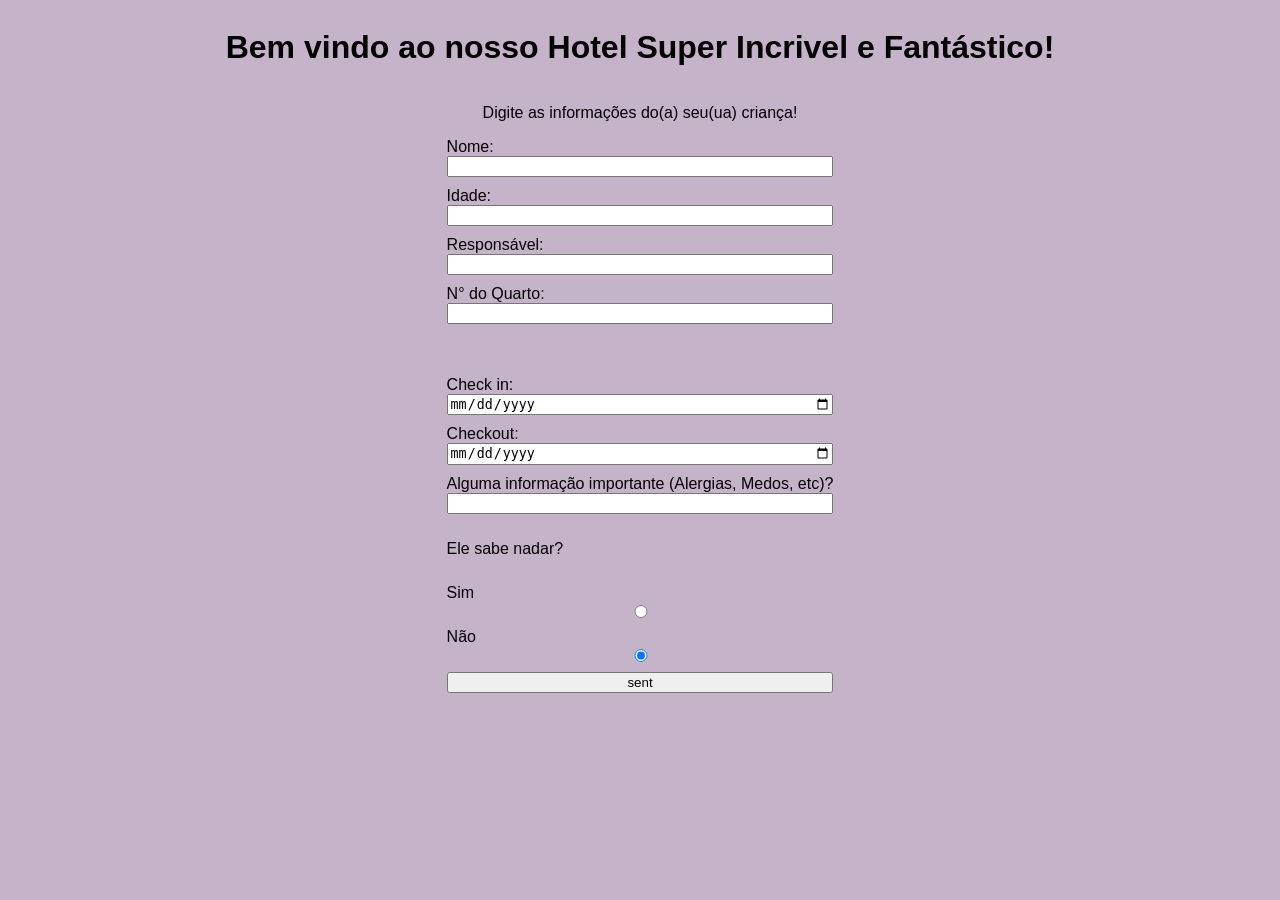
==== jason-monitoring-demo.html @ 383f423c "Refactored the whole form logic" ====
<!DOCTYPE html>
<html lang="pt-br">
<head>
    <meta charset="UTF-8">
    <meta name="viewport" content="width=device-width, initial-scale=1.0">
    <link rel="stylesheet" href="styles/demos/jason-monitoring.css">

    <title>Jason Monitoring Demo</title>

    <script type="module" src="scripts/demos/jason-monitoring/index.js"></script>
    </head>
<body>
    <h1>Bem vindo ao nosso Hotel Super Incrivel e Fantástico!</h1>
    <p>Digite as informações do(a) seu(ua) criança!</p>
    <form id="kids-form" class="form-box" action="https://jason-monitoring-service.fastapicloud.dev/add_kids" method="post">
        <label for="name">
            Nome: <input type="text" name="name" id="name" required>
        </label>
        <label for="age">
            Idade: <input min="3" max="13" type="number" name="age" id="age" required>
        </label>
        <label for="parent">
            Responsável: <input type="text" name="parent" id="parent" required>
        </label>
        <label for="room">
            N° do Quarto: <input type="number" name="room" id="room" required>
        </label>
        <p id="date-warn-box"></p>
        <label for="checkin">
            Check in: <input type="date" name="checkin" id="checkin" required>
        </label>
        <label for="checkout">
            Checkout: <input type="date" name="checkout" id="checkout" required>
        </label>
        <label for="notations">
            Alguma informação importante (Alergias, Medos, etc)? <input type="text" name="notations" id="notations">
        </label>
        <p>Ele sabe nadar?</p>
        <label for="can_swin">
            Sim <input type="radio" name="can_swin" id="can_swin" value="true">
        </label>
        <label for="can_swin">
            Não <input type="radio" name="can_swin" id="can_swin" value="false" checked>
        </label>
        <span id="submit-warn-box"></span>
        <input id="submit-btn" type="submit" value="sent">
    </form>
</body>
</html>
---- styles/demos/jason-monitoring.css ----
body {
    background:  rgb(197, 179, 201);
    display: flex;
    flex-direction: column;
    justify-content: center;
    align-items: center;
    font-family: sans-serif;
}

span {
    display: none;
}

.form-box {
    display: flex;
    flex-direction: column;
    row-gap: 10px;
}

.form-box label {
    display: flex;
    flex-direction: column;
}
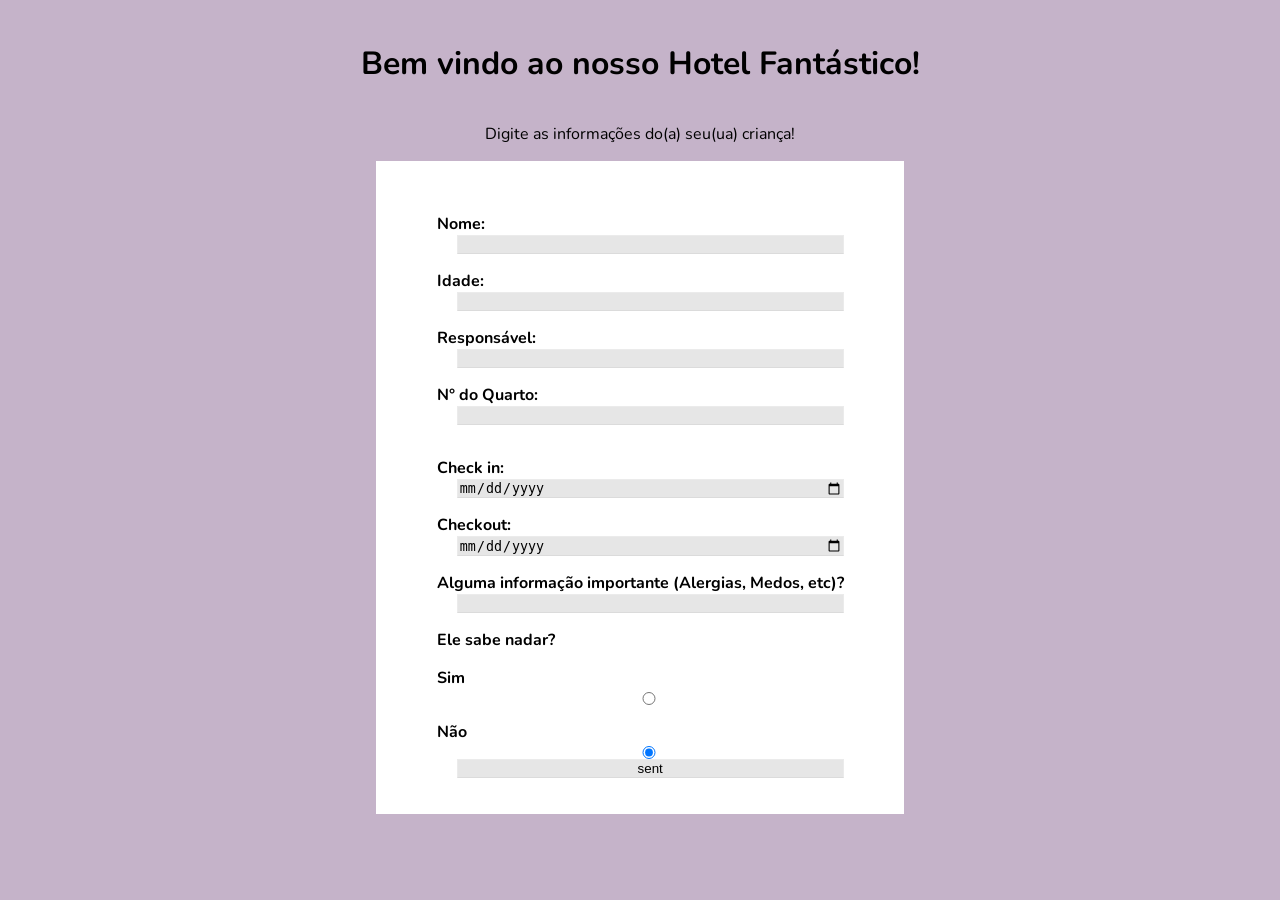
==== commit 65bfd213: "Changed the style of the form" ====
--- a/jason-monitoring-demo.html
+++ b/jason-monitoring-demo.html
@@ -10,37 +10,35 @@
     <script type="module" src="scripts/demos/jason-monitoring/index.js"></script>
     </head>
 <body>
-    <h1>Bem vindo ao nosso Hotel Super Incrivel e Fantástico!</h1>
+    <h1>Bem vindo ao nosso Hotel Fantástico!</h1>
     <p>Digite as informações do(a) seu(ua) criança!</p>
     <form id="kids-form" class="form-box" action="https://jason-monitoring-service.fastapicloud.dev/add_kids" method="post">
         <label for="name">
-            Nome: <input type="text" name="name" id="name" required>
+            <p>Nome:</p> <input type="text" name="name" id="name" required>
         </label>
         <label for="age">
-            Idade: <input min="3" max="13" type="number" name="age" id="age" required>
+            <p>Idade:</p> <input min="3" max="13" type="number" name="age" id="age" required>
         </label>
         <label for="parent">
-            Responsável: <input type="text" name="parent" id="parent" required>
+            <p>Responsável:</p> <input type="text" name="parent" id="parent" required>
         </label>
         <label for="room">
-            N° do Quarto: <input type="number" name="room" id="room" required>
+            <p>N° do Quarto:</p> <input type="number" name="room" id="room" required>
         </label>
         <p id="date-warn-box"></p>
         <label for="checkin">
-            Check in: <input type="date" name="checkin" id="checkin" required>
+            <p>Check in:</p> <input type="date" name="checkin" id="checkin" required>
         </label>
         <label for="checkout">
-            Checkout: <input type="date" name="checkout" id="checkout" required>
+            <p>Checkout:</p> <input type="date" name="checkout" id="checkout" required>
         </label>
         <label for="notations">
-            Alguma informação importante (Alergias, Medos, etc)? <input type="text" name="notations" id="notations">
+            <p>Alguma informação importante (Alergias, Medos, etc)?</p> <input type="text" name="notations" id="notations">
         </label>
         <p>Ele sabe nadar?</p>
         <label for="can_swin">
-            Sim <input type="radio" name="can_swin" id="can_swin" value="true">
-        </label>
-        <label for="can_swin">
-            Não <input type="radio" name="can_swin" id="can_swin" value="false" checked>
+            <p>Sim</p> <input type="radio" name="can_swin" id="can_swin" value="true">
+            <p>Não</p> <input type="radio" name="can_swin" id="can_swin" value="false" checked>
         </label>
         <span id="submit-warn-box"></span>
         <input id="submit-btn" type="submit" value="sent">
--- a/styles/demos/jason-monitoring.css
+++ b/styles/demos/jason-monitoring.css
@@ -1,23 +1,52 @@
+@import url('https://fonts.googleapis.com/css2?family=Arimo:ital,wght@0,400..700;1,400..700&family=Nunito:ital,wght@0,200..1000;1,200..1000&family=Space+Grotesk:wght@300..700&display=swap');
 body {
     background:  rgb(197, 179, 201);
     display: flex;
     flex-direction: column;
     justify-content: center;
     align-items: center;
-    font-family: sans-serif;
+    font-family:"Nunito", sans-serif;
+    padding: 1% 2%;
 }
 
 span {
     display: none;
 }
 
+h1 {
+    text-align: center;
+}
+
 .form-box {
     display: flex;
     flex-direction: column;
-    row-gap: 10px;
+    text-align: center ;
+    background-color: rgb(255, 255, 255);
+    padding: 3% 5%;
 }
 
 .form-box label {
     display: flex;
     flex-direction: column;
-}+}
+
+.form-box p {
+    text-align: start;
+    margin-bottom: 0%;
+    font-weight: bold;
+}
+
+.form-box input {
+    border: 1px solid rgb(235, 235, 235);
+    border-bottom: 1px solid rgb(219, 219, 219);
+    background-color: rgb(230, 230, 230);
+    margin-left: 5%;
+}
+
+#submit-warn-box {
+    margin: 5% 3%;
+    padding: 3.5%;
+    margin: 2%;
+    border-radius: 10px;
+    background-color: rgb(56, 54, 70);
+}
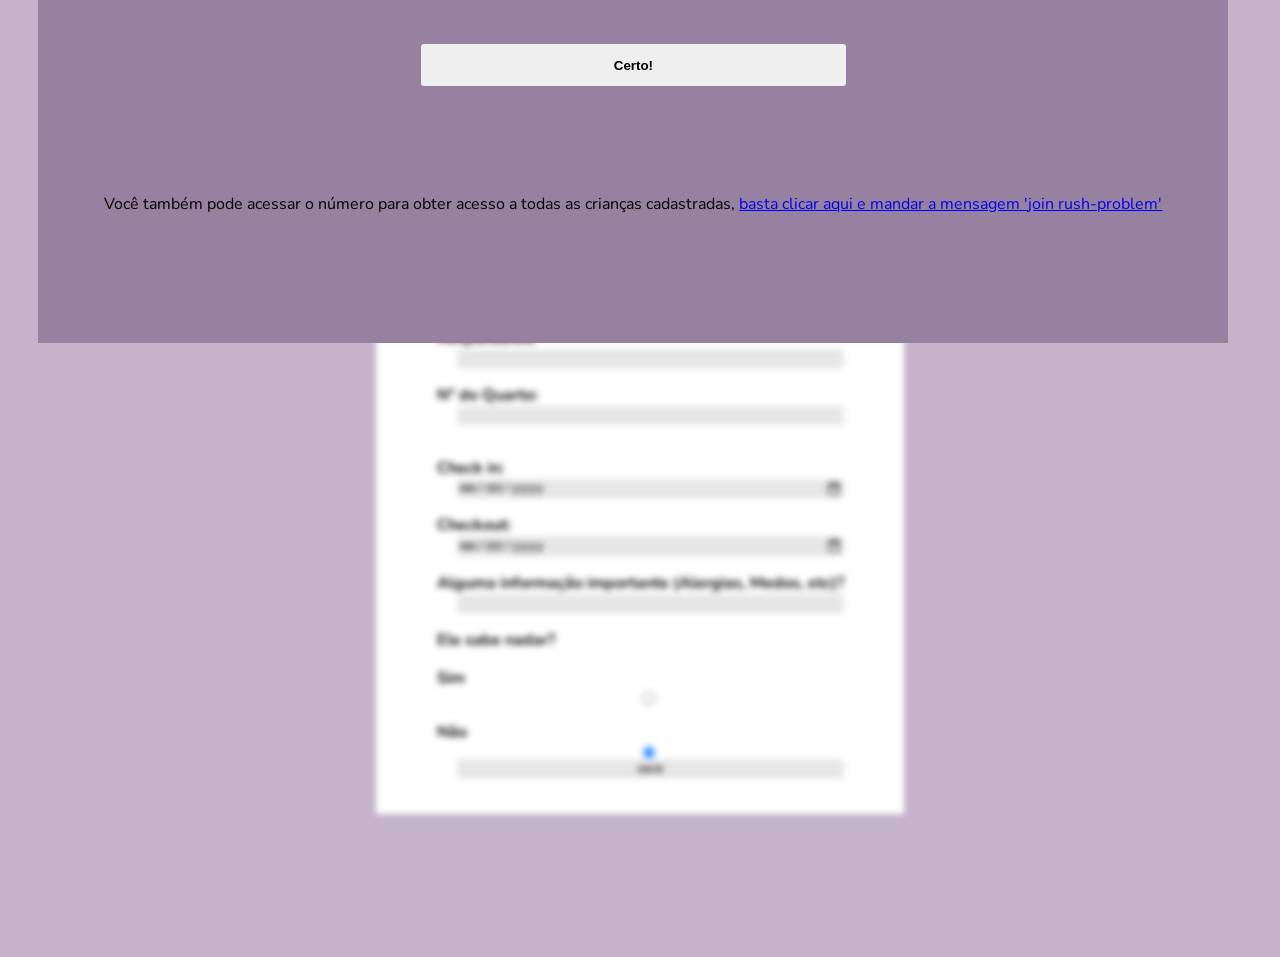
==== commit 3c2abe80: "changed the warn from the beginning of the page" ====
--- a/jason-monitoring-demo.html
+++ b/jason-monitoring-demo.html
@@ -10,8 +10,16 @@
     <script type="module" src="scripts/demos/jason-monitoring/index.js"></script>
     </head>
 <body>
-    <h1>Bem vindo ao nosso Hotel Fantástico!</h1>
-    <p>Digite as informações do(a) seu(ua) criança!</p>
+    <div id="info-box-safeplace">
+        <span id="info-box">
+            <h3 id="info-box-title">Olá! Esta é uma página demo do Jason Universe</h1>
+            <legend>Aqui, você faz o papel de um hóspede: Você está chegando no hotel e se preparando para cadastrar seu filho(a) no time de monitoria.</legend>
+            <button id="info-box-btn">Certo!</button>
+            <legend>Você também pode acessar o número para obter acesso a todas as crianças cadastradas, <a href="http://wa.me/+14155238886?text=join%20rush-problem">basta clicar aqui e mandar a mensagem 'join rush-problem'</a></legend>
+        </span>
+    </div>
+    <h1 id="title">Bem vindo ao nosso Hotel Fantástico!</h1>
+    <p id="form-paragraph">Digite as informações da sua criança!</p>
     <form id="kids-form" class="form-box" action="https://jason-monitoring-service.fastapicloud.dev/add_kids" method="post">
         <label for="name">
             <p>Nome:</p> <input type="text" name="name" id="name" required>
--- a/styles/demos/jason-monitoring.css
+++ b/styles/demos/jason-monitoring.css
@@ -17,12 +17,17 @@
     text-align: center;
 }
 
+#title, #form-paragraph {
+    filter: blur( 3px);
+}
+
 .form-box {
     display: flex;
     flex-direction: column;
     text-align: center ;
     background-color: rgb(255, 255, 255);
     padding: 3% 5%;
+    filter: blur(3px);
 }
 
 .form-box label {
@@ -50,3 +55,40 @@
     border-radius: 10px;
     background-color: rgb(56, 54, 70);
 }
+
+
+#info-box {
+    position: absolute;
+    display: flex;
+    flex-direction: column;
+    text-align: center;
+    padding: 3% 5% 10% 5%;
+    margin: 0% 3%;
+    background-color: rgb(150, 129, 160);
+    z-index: 2;
+}
+
+#info-box-safeplace {
+    display: flex;
+    flex-direction: column;
+    height: 120%;
+    position: absolute;
+    width: 100dvw;
+    z-index: 1;
+}
+
+#info-box-btn {
+    width: 40%;
+    align-self: center;
+    margin-top: 4%;
+    margin-bottom: 10%;
+    border: 5px;
+    border-radius: 3px;
+    padding: 1.3%;
+    font-weight: 600;
+}
+
+#info-box-btn:active {
+    background-color: black;
+    color: aliceblue;
+}
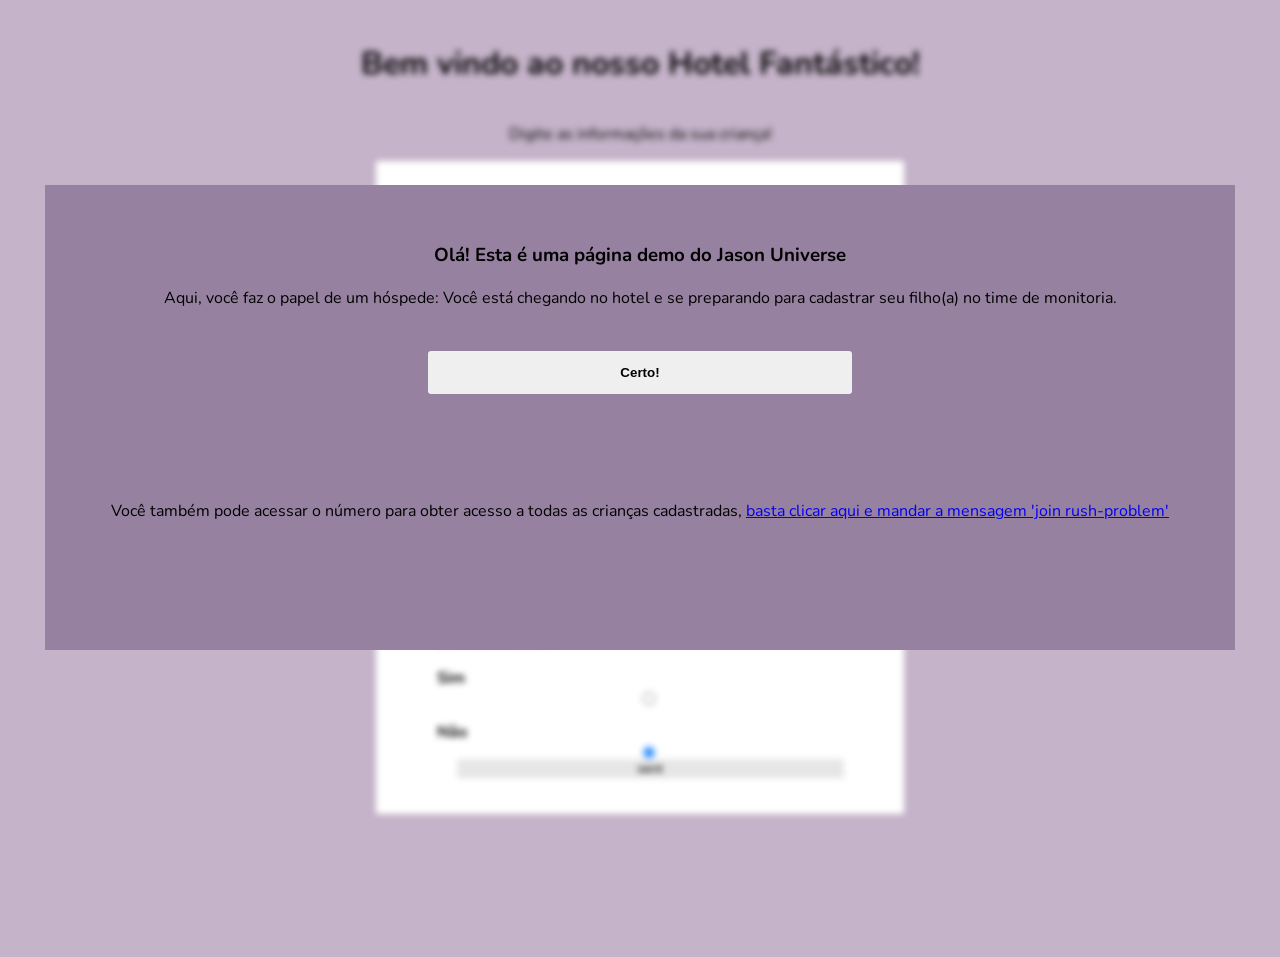
==== commit 389867e9: "Changed some SEO" ====
--- a/jason-monitoring-demo.html
+++ b/jason-monitoring-demo.html
@@ -3,6 +3,7 @@
 <head>
     <meta charset="UTF-8">
     <meta name="viewport" content="width=device-width, initial-scale=1.0">
+    <meta name="description" content="Uma página de demonstração de um dos meus primeiros projetos feito para uma conceituada rede de hotéis, atuante nas duas instâncias, um dos meus primeiros casos de aprendizado sobre como resolver problemas.">
     <link rel="stylesheet" href="styles/demos/jason-monitoring.css">
 
     <title>Jason Monitoring Demo</title>
@@ -14,8 +15,8 @@
         <span id="info-box">
             <h3 id="info-box-title">Olá! Esta é uma página demo do Jason Universe</h1>
             <legend>Aqui, você faz o papel de um hóspede: Você está chegando no hotel e se preparando para cadastrar seu filho(a) no time de monitoria.</legend>
-            <button id="info-box-btn">Certo!</button>
-            <legend>Você também pode acessar o número para obter acesso a todas as crianças cadastradas, <a href="http://wa.me/+14155238886?text=join%20rush-problem">basta clicar aqui e mandar a mensagem 'join rush-problem'</a></legend>
+            <button type="button" id="info-box-btn">Certo!</button>
+            <legend>Você também pode acessar o número para obter acesso a todas as crianças cadastradas, <a rel="noopener" target="_blank" href="http://wa.me/+14155238886?text=join%20rush-problem">basta clicar aqui e mandar a mensagem 'join rush-problem'</a></legend>
         </span>
     </div>
     <h1 id="title">Bem vindo ao nosso Hotel Fantástico!</h1>
--- a/styles/demos/jason-monitoring.css
+++ b/styles/demos/jason-monitoring.css
@@ -75,6 +75,8 @@
     position: absolute;
     width: 100dvw;
     z-index: 1;
+    justify-content: center;
+    align-items: center;
 }
 
 #info-box-btn {
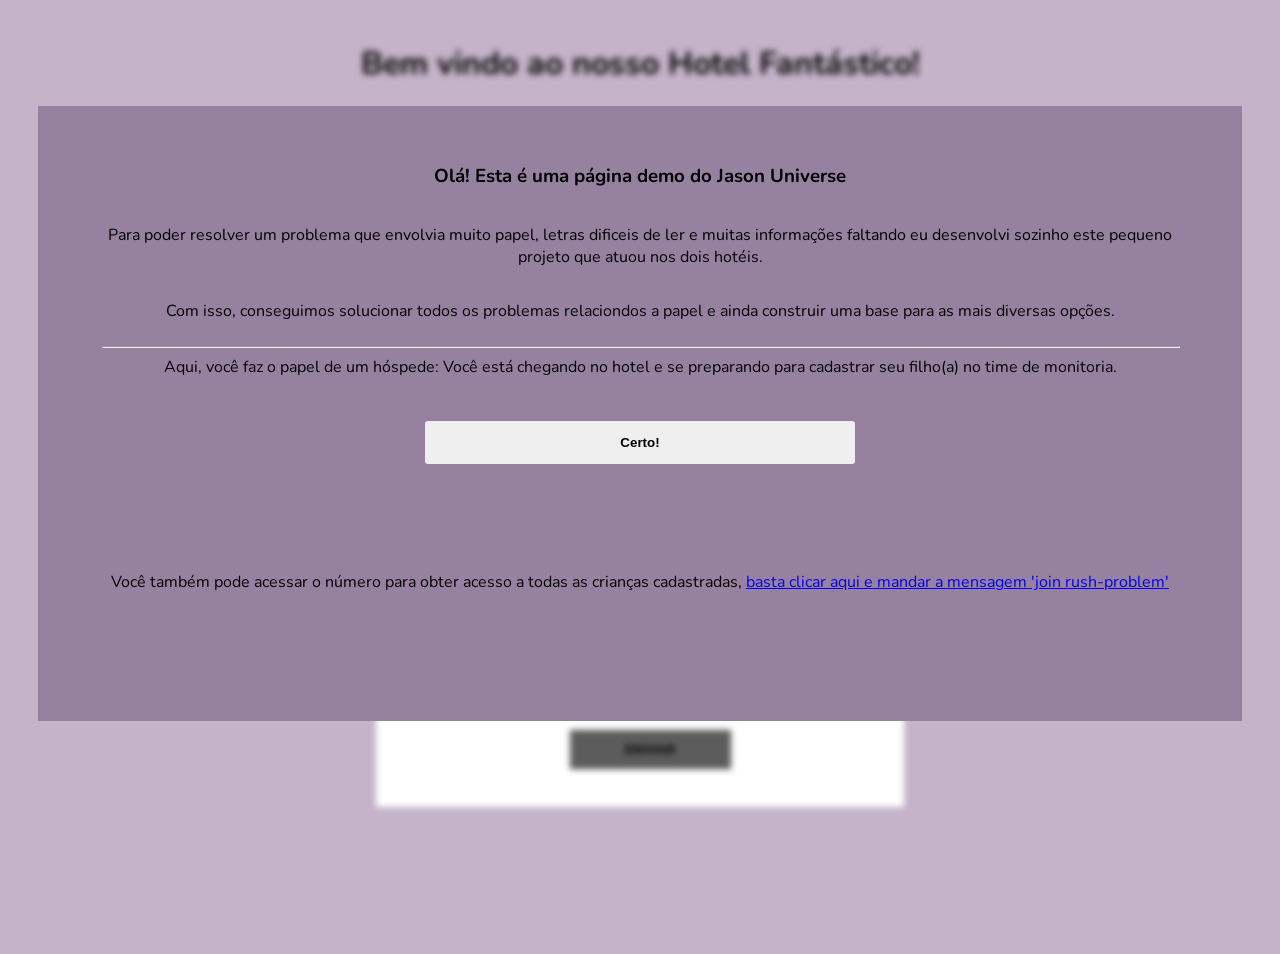
==== commit 1a88ddca: "Did more changes to formulary" ====
--- a/jason-monitoring-demo.html
+++ b/jason-monitoring-demo.html
@@ -14,6 +14,9 @@
     <div id="info-box-safeplace">
         <span id="info-box">
             <h3 id="info-box-title">Olá! Esta é uma página demo do Jason Universe</h1>
+            <p>Para poder resolver um problema que envolvia muito papel, letras dificeis de ler e muitas informações faltando eu desenvolvi sozinho este pequeno projeto que atuou nos dois hotéis.</p>
+            <p>Com isso, conseguimos solucionar todos os problemas relaciondos a papel e ainda construir uma base para as mais diversas opções.</p>
+            <hr>
             <legend>Aqui, você faz o papel de um hóspede: Você está chegando no hotel e se preparando para cadastrar seu filho(a) no time de monitoria.</legend>
             <button type="button" id="info-box-btn">Certo!</button>
             <legend>Você também pode acessar o número para obter acesso a todas as crianças cadastradas, <a rel="noopener" target="_blank" href="http://wa.me/+14155238886?text=join%20rush-problem">basta clicar aqui e mandar a mensagem 'join rush-problem'</a></legend>
@@ -45,12 +48,16 @@
             <p>Alguma informação importante (Alergias, Medos, etc)?</p> <input type="text" name="notations" id="notations">
         </label>
         <p>Ele sabe nadar?</p>
-        <label for="can_swin">
-            <p>Sim</p> <input type="radio" name="can_swin" id="can_swin" value="true">
-            <p>Não</p> <input type="radio" name="can_swin" id="can_swin" value="false" checked>
+        <label id="can-swin-field" for="can_swin">
+            <div>
+                <p>Sim</p> <input type="radio" name="can_swin" id="can_swin" value="true">
+            </div>
+            <div>
+                <p>Não</p> <input type="radio" name="can_swin" id="can_swin" value="false" checked>
+            </div>
         </label>
         <span id="submit-warn-box"></span>
-        <input id="submit-btn" type="submit" value="sent">
+        <button id="submit-btn" type="submit">ENVIAR</button>
     </form>
 </body>
 </html>
--- a/styles/demos/jason-monitoring.css
+++ b/styles/demos/jason-monitoring.css
@@ -15,6 +15,10 @@
 
 h1 {
     text-align: center;
+}
+
+hr {
+    width: 100%;
 }
 
 #title, #form-paragraph {
@@ -41,11 +45,34 @@
     font-weight: bold;
 }
 
-.form-box input {
+.form-box button {
     border: 1px solid rgb(235, 235, 235);
     border-bottom: 1px solid rgb(219, 219, 219);
-    background-color: rgb(230, 230, 230);
+    background-color: rgb(92, 92, 92);
     margin-left: 5%;
+    margin-top: 5%;
+    width: 40%;
+    align-self: center;
+    padding: 3% 0%;
+    font-weight: bold;
+}
+
+#can-swin-field {
+    display: flex;
+    flex-direction: row;
+    justify-content: center;
+    width: 100%;
+    column-gap: 5%;
+}
+
+#can-swin-field p {
+    margin-top: 0%;
+    justify-self: center;
+    align-self: center;
+}
+
+#can-swin-field input {
+    background-color: rgb(24, 28, 70);
 }
 
 #submit-warn-box {
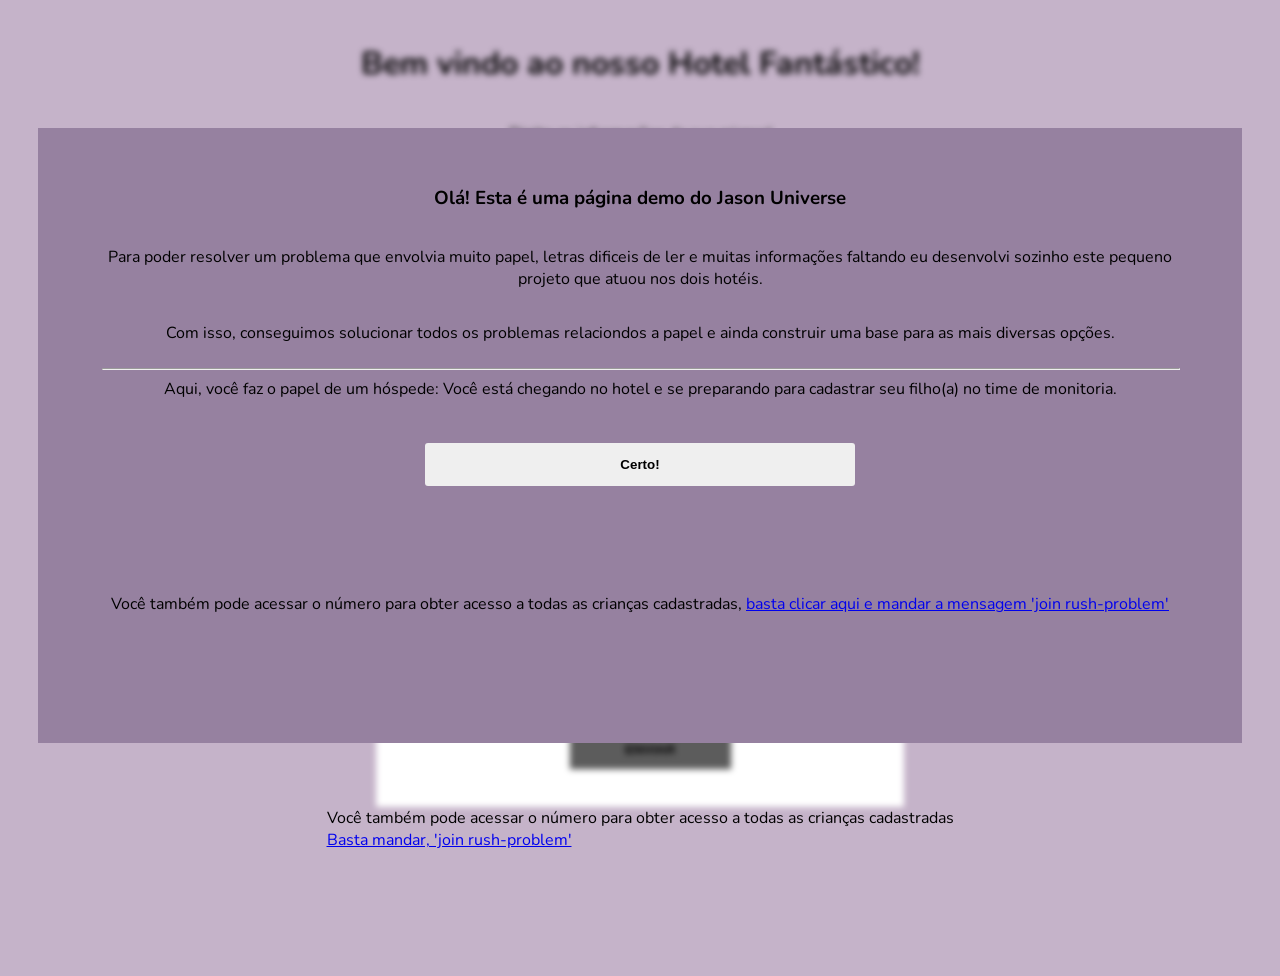
==== commit 2892caf3: "Added the field to call to the jason number" ====
--- a/jason-monitoring-demo.html
+++ b/jason-monitoring-demo.html
@@ -59,5 +59,7 @@
         <span id="submit-warn-box"></span>
         <button id="submit-btn" type="submit">ENVIAR</button>
     </form>
+    
+            <legend>Você também pode acessar o número para obter acesso a todas as crianças cadastradas <br> <a rel="noopener" target="_blank" href="http://wa.me/+14155238886?text=join%20rush-problem"> Basta mandar, 'join rush-problem'</a></legend>
 </body>
 </html>
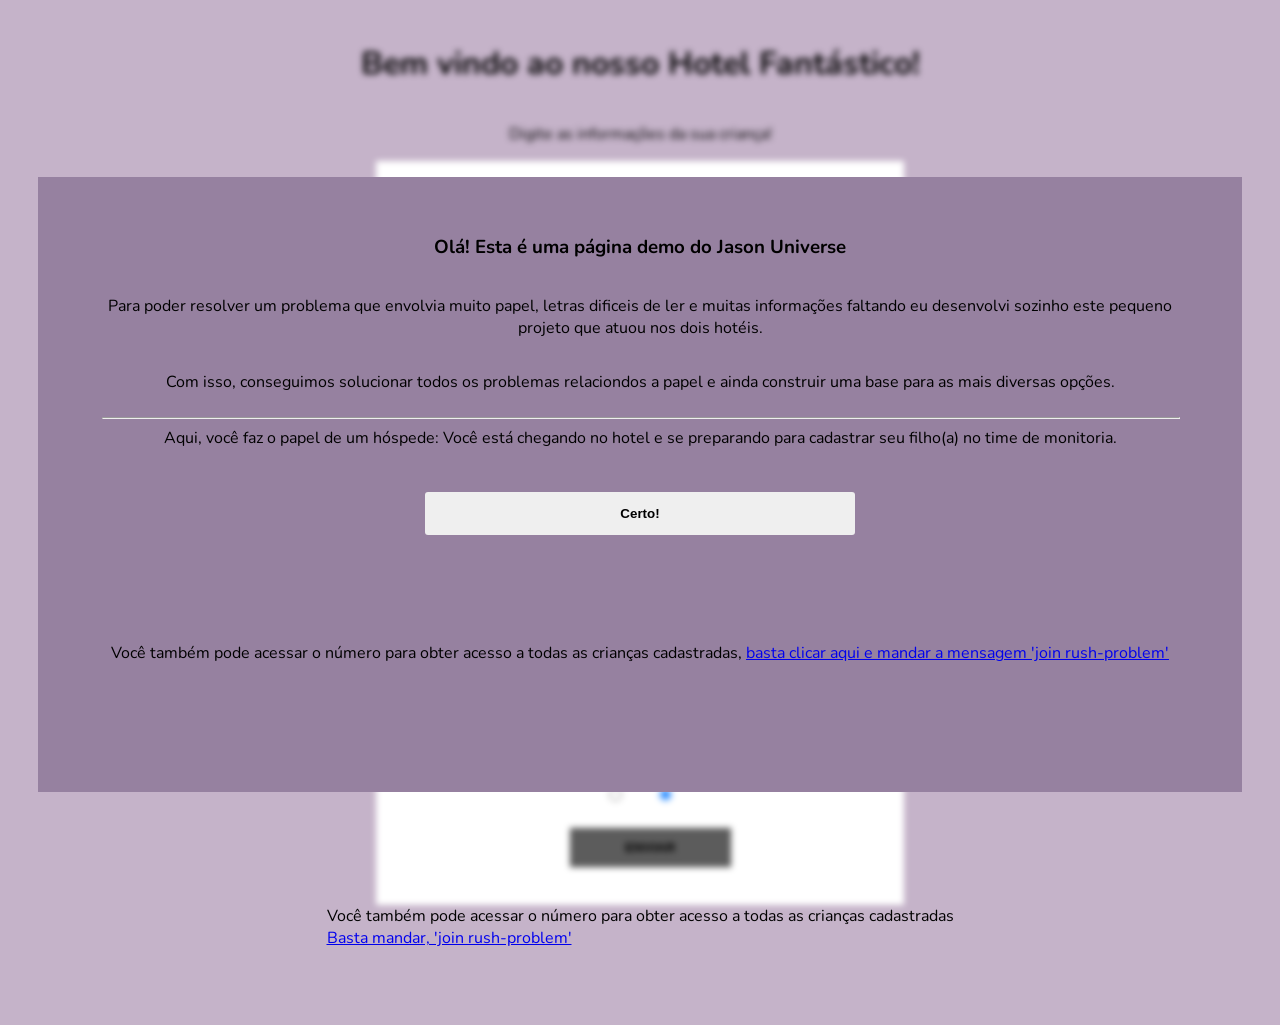
==== commit 76fe004c: "placed a new field - can_pay" ====
--- a/jason-monitoring-demo.html
+++ b/jason-monitoring-demo.html
@@ -24,7 +24,7 @@
     </div>
     <h1 id="title">Bem vindo ao nosso Hotel Fantástico!</h1>
     <p id="form-paragraph">Digite as informações da sua criança!</p>
-    <form id="kids-form" class="form-box" action="https://jason-monitoring-service.fastapicloud.dev/add_kids" method="post">
+    <form id="kids-form" class="form-box" action="http://localhost:8000/add_kids" method="post">
         <label for="name">
             <p>Nome:</p> <input type="text" name="name" id="name" required>
         </label>
@@ -56,6 +56,15 @@
                 <p>Não</p> <input type="radio" name="can_swin" id="can_swin" value="false" checked>
             </div>
         </label>
+        <p>Está autorizado a se inscrever em atividades pagas?</p>
+        <label id="can-pay-field" for="can_pay">
+            <div>
+                <p>Sim</p> <input type="radio" name="can_pay" id="can_pay" value="true">
+            </div>
+            <div>
+                <p>Não</p> <input type="radio" name="can_pay" id="can_pay" value="false" checked>
+            </div>
+        </label>
         <span id="submit-warn-box"></span>
         <button id="submit-btn" type="submit">ENVIAR</button>
     </form>
--- a/styles/demos/jason-monitoring.css
+++ b/styles/demos/jason-monitoring.css
@@ -57,7 +57,7 @@
     font-weight: bold;
 }
 
-#can-swin-field {
+#can-swin-field, #can-pay-field {
     display: flex;
     flex-direction: row;
     justify-content: center;
@@ -65,7 +65,7 @@
     column-gap: 5%;
 }
 
-#can-swin-field p {
+#can-swin-field, #can-pay-field p {
     margin-top: 0%;
     justify-self: center;
     align-self: center;
